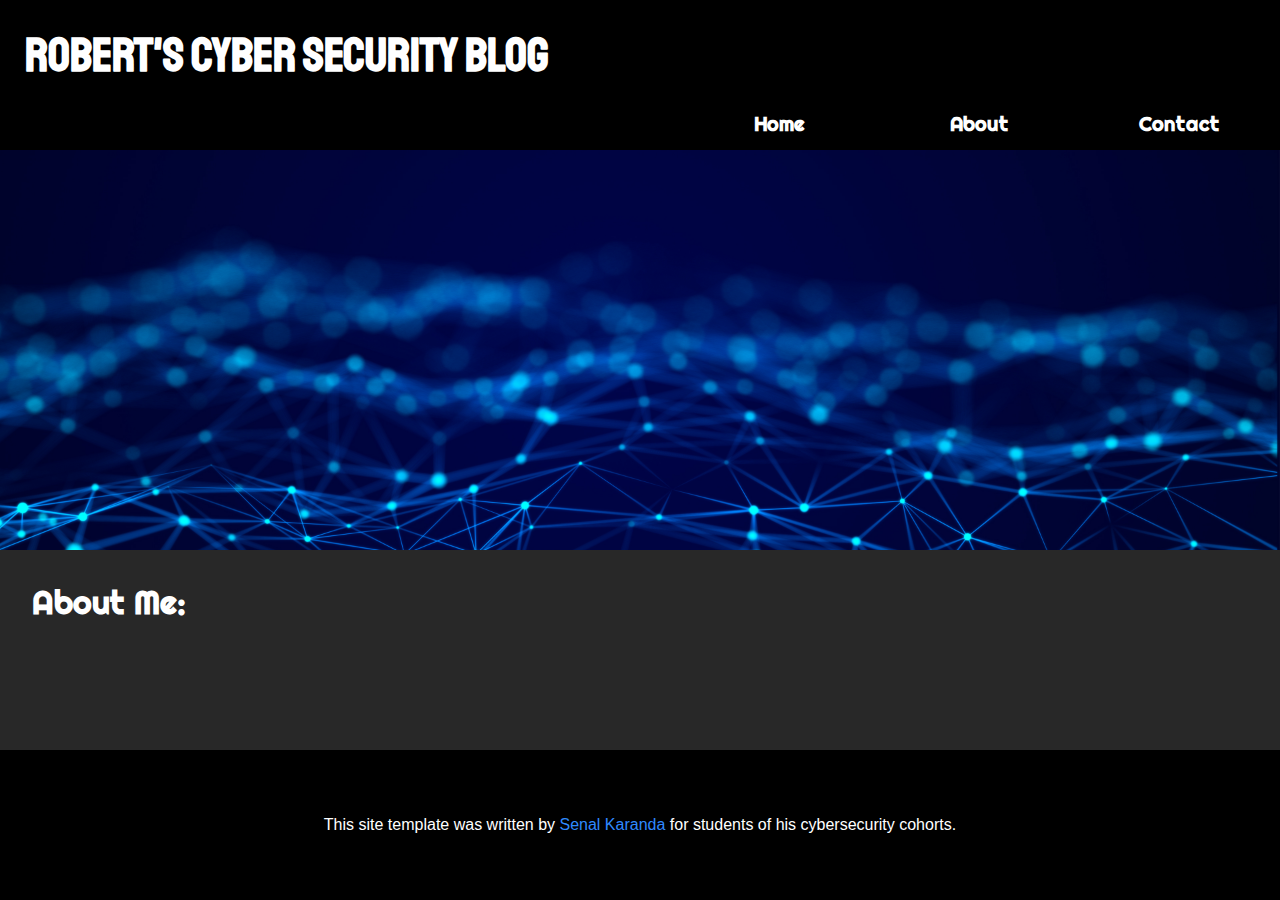
==== src/about.html @ 00e60c1f "Add files via upload" ====
<!DOCTYPE html>
<html>
<head>
  <title>Blog - About</title>
  <link rel="stylesheet" type="text/css" href="./assets/css/style.css">
  <link rel="preconnect" href="https://fonts.googleapis.com">
  <link rel="preconnect" href="https://fonts.gstatic.com" crossorigin>
  <link href="https://fonts.googleapis.com/css2?family=Staatliches&display=swap" rel="stylesheet">
  <link href="https://fonts.googleapis.com/css2?family=Righteous&display=swap" rel="stylesheet">
</head>
<body>
  <header>
    <div class="title">
        <h1>Robert's Cyber Security Blog</h1>
    </div>
    <div class="nav">
        <button class="button" onclick="window.location.href = 'index.html'";>
            <h2>Home</h2>
        </button>
        <button class="button" onclick="window.location.href = 'about.html'";>
            <h2>About</h2>
        </button>
        <button class="button" onclick="window.location.href = 'contact.html'";>
            <h2>Contact</h2>
        </button>
    </div>
  </header>

  <section>
    <div class="banner">
        <img src="./assets/images/Background.jpg"/>
    </div>
    <h1>About Me:</h1>
  </section>

  <footer>
    <div class="footer-content">
        <p>This site template was written by <a href="https://github.com/SenalKaranda">Senal Karanda</a> for students of his cybersecurity cohorts.</p>
    </div>
  </footer>
</body>
</html>
---- src/assets/css/style.css ----
/* Global Styles */
body {
    background-color: #282828;
    color: #ffffff;
    font-family: Arial, sans-serif;

    margin: 0;

    position: relative;
    min-height: 100vh;
}

/* Header-Footer Styles */
header {
    background-color: #000000;
    height: 150px;
    position: relative;
}

footer {
    position: absolute;
    bottom: 0;
    left: 0;
    width: 100%;
    background-color: #000000;
    color: #ffffff;
}

.footer-content {
    display: flex;
    justify-content: center;
    align-items: center;
    height: 150px;
}

.footer-content a {
    text-decoration: none;
    color: #2f89ff;
}

/* Title Menu */
    .title {
    position: absolute;

    height: 50px;

    top: 25px;
    left: 25px;
}

.title h1 {
    font-family: 'Staatliches', display;
    font-size: 3em; 
    margin: 0;
}

/* Navigation Menu */
.nav {
    position: absolute;

    height: 50px;

    bottom: 1px;
    right: 1px;

    display: flex;
    align-items: center;
    justify-content: center;
}

.button {
    display: inline;
    margin: 0;

    width: 15em;
    height: 100%;

    background-color: #000000;
    border-color: #282828;

    border: none;
    
}

.button:hover {
    background-color:#282828;
}

.button:active {
    background-color: #000000;
}

.button h2 {
    color: #ffffff;
    
    font-family: 'Righteous', cursive;
    text-decoration: none;
    
    margin: 0;
    padding: 0;
}

h1 {
    font-family: 'Righteous', cursive;
    font-size: 2em;
    margin: 1em;
}

/* Banner Styles */
.banner {
    width: 100%;
    height: 25em;

    

    display: flex;
    justify-content: center;
}

.banner img {
    display: inline;
    object-fit: cover; 
    width: 100%;
}

/* Post Styles */
.post {
    background-color: #000000;
    border-color: #ffffff;

    border: solid 1px;
    border-radius: 11px;

    padding: 15px 1% 15px 1%;  
    margin: 50px 5% 50px 5%;
}

.post h2 {
    font-family: 'Staatliches', display;
    font-size: 2em;
    margin-left: 1%;
}

.post-content {
    display: flex;
    justify-content: center;
}

.post-content img {
    object-fit: cover; 
}

.post-content img, .post-content p {
    display: inline;
    width: 50%;
    margin: 1.5%;

    font-size: 1.25em;
}

/* Section Styles */
    section {
    padding-bottom: 11em;
}

section h1 {
    color: #ffffff;
}

section p {
    color: #ffffff;
}
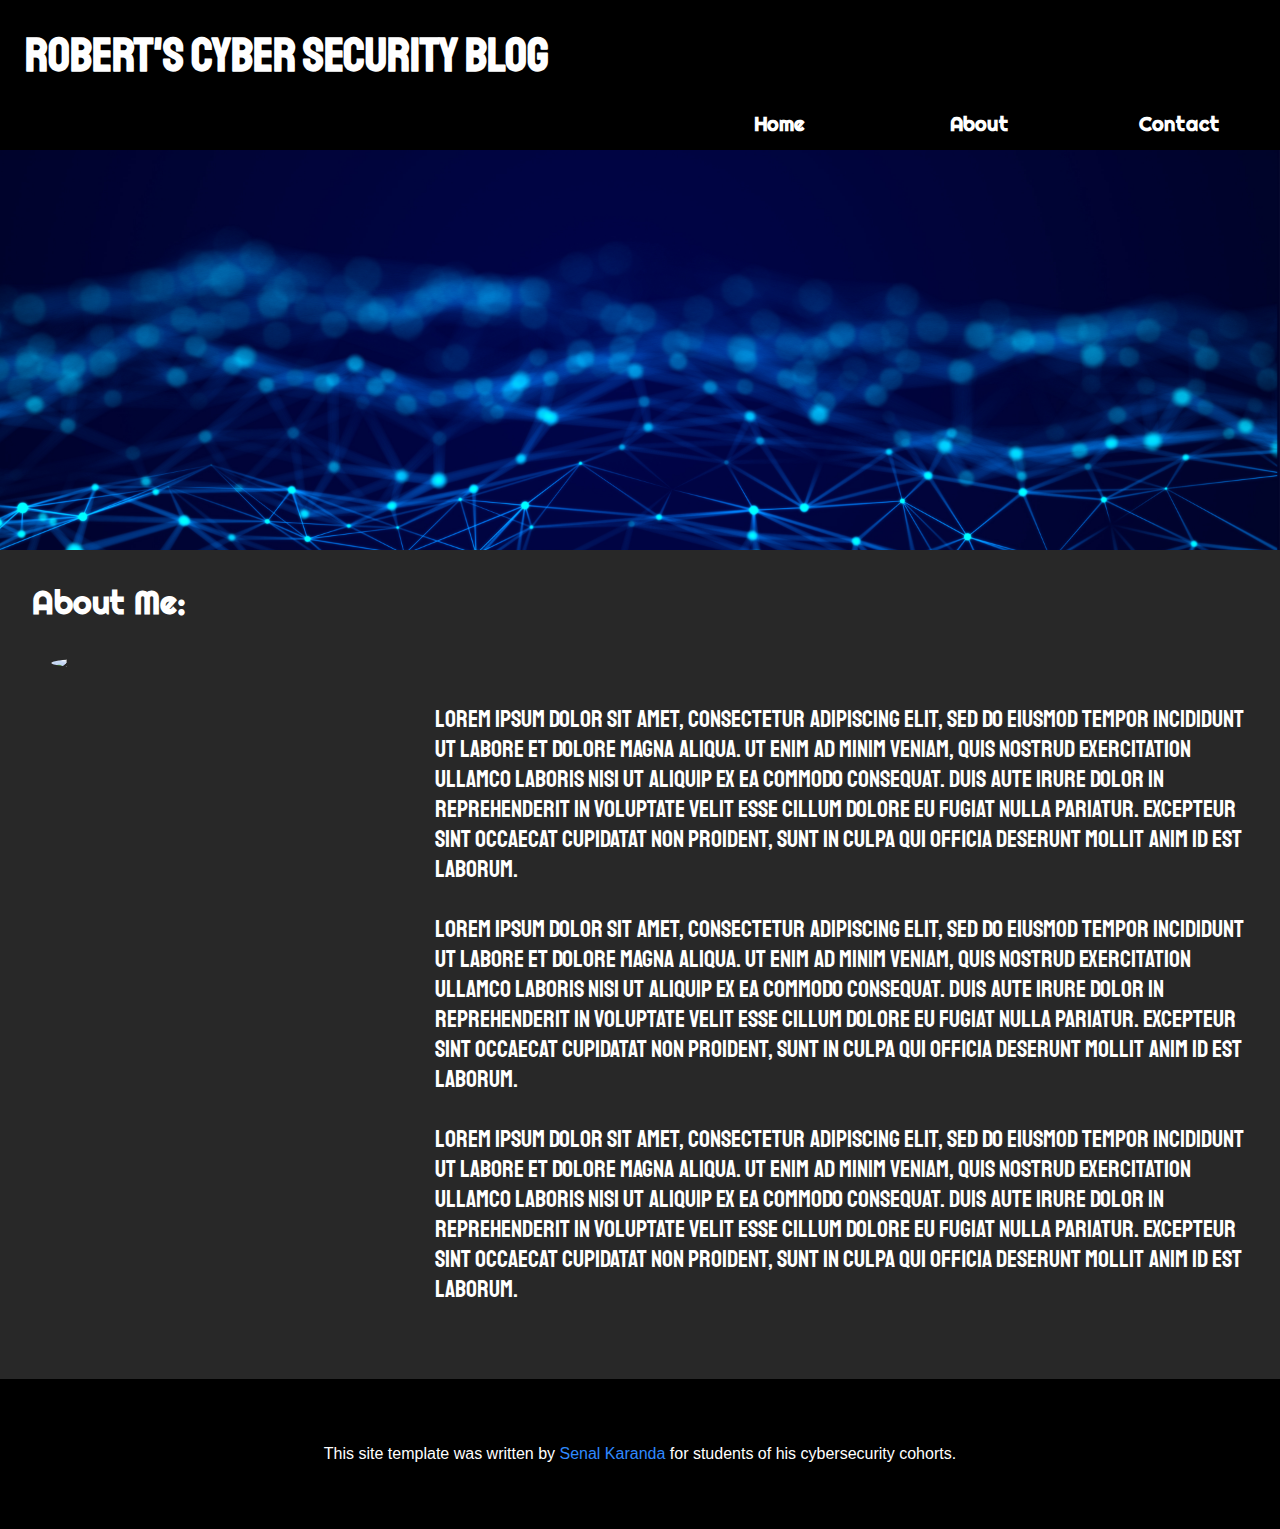
==== commit 73e6c350: "Finished About and Contact Pages." ====
--- a/src/about.html
+++ b/src/about.html
@@ -31,6 +31,36 @@
         <img src="./assets/images/Background.jpg"/>
     </div>
     <h1>About Me:</h1>
+    <div class="about-panel">
+      <div class="about-column-img">
+        <!-- 
+          REPLACE 'profile.jpg' WITH YOUR HEADSHOT AND 
+          ADD THE IMAGE TO THE IMAGES FOLDER 
+        -->
+        <img class="headshot" src="./assets/images/profile.jpg"/>
+      </div>
+      <div class="about-column-text">
+        <p class="about-text">
+          <!-- 
+            YOUR ABOUT TEXT GOES BELOW 
+          -->
+          Lorem ipsum dolor sit amet, consectetur adipiscing elit, sed do eiusmod tempor incididunt ut labore et dolore magna aliqua. 
+          Ut enim ad minim veniam, quis nostrud exercitation ullamco laboris nisi ut aliquip ex ea commodo consequat. 
+          Duis aute irure dolor in reprehenderit in voluptate velit esse cillum dolore eu fugiat nulla pariatur. 
+          Excepteur sint occaecat cupidatat non proident, sunt in culpa qui officia deserunt mollit anim id est laborum.
+          <br><br>
+          Lorem ipsum dolor sit amet, consectetur adipiscing elit, sed do eiusmod tempor incididunt ut labore et dolore magna aliqua. 
+          Ut enim ad minim veniam, quis nostrud exercitation ullamco laboris nisi ut aliquip ex ea commodo consequat. 
+          Duis aute irure dolor in reprehenderit in voluptate velit esse cillum dolore eu fugiat nulla pariatur. 
+          Excepteur sint occaecat cupidatat non proident, sunt in culpa qui officia deserunt mollit anim id est laborum.
+          <br><br>
+          Lorem ipsum dolor sit amet, consectetur adipiscing elit, sed do eiusmod tempor incididunt ut labore et dolore magna aliqua. 
+          Ut enim ad minim veniam, quis nostrud exercitation ullamco laboris nisi ut aliquip ex ea commodo consequat. 
+          Duis aute irure dolor in reprehenderit in voluptate velit esse cillum dolore eu fugiat nulla pariatur. 
+          Excepteur sint occaecat cupidatat non proident, sunt in culpa qui officia deserunt mollit anim id est laborum.
+        </p>
+      </div>
+    </div>
   </section>
 
   <footer>
--- a/src/assets/css/style.css
+++ b/src/assets/css/style.css
@@ -159,7 +159,7 @@
 }
 
 /* Section Styles */
-    section {
+section {
     padding-bottom: 11em;
 }
 
@@ -169,4 +169,54 @@
 
 section p {
     color: #ffffff;
+}
+
+/* About Styles */
+.about-panel {
+    display: flex;
+}
+
+.about-column-img {
+    flex: 1;
+    display: flex;
+    flex-direction: column;
+    align-items: center;
+}
+
+.about-column-text
+{
+    flex: 2;
+    display: flex;
+    flex-direction: column;
+    padding: 25px;
+}
+
+.headshot {
+    width: 75%;
+    max-width: 500px;
+    border-radius: 50%;
+}
+
+.about-text {
+    font-family: 'Staatliches', display;
+    font-size: 1.5em;
+}
+
+/* Contact Styles */
+.contact-panel {
+    padding-top: 7.5%;
+    display: flex;
+    font-family: 'Staatliches', display;
+}
+
+.contact-column {
+    flex: 1;
+    display: flex;
+    flex-direction: column;
+    align-items: center;
+}
+
+.contact-logo {
+    width: 100%;
+    max-width: 250px;
 }